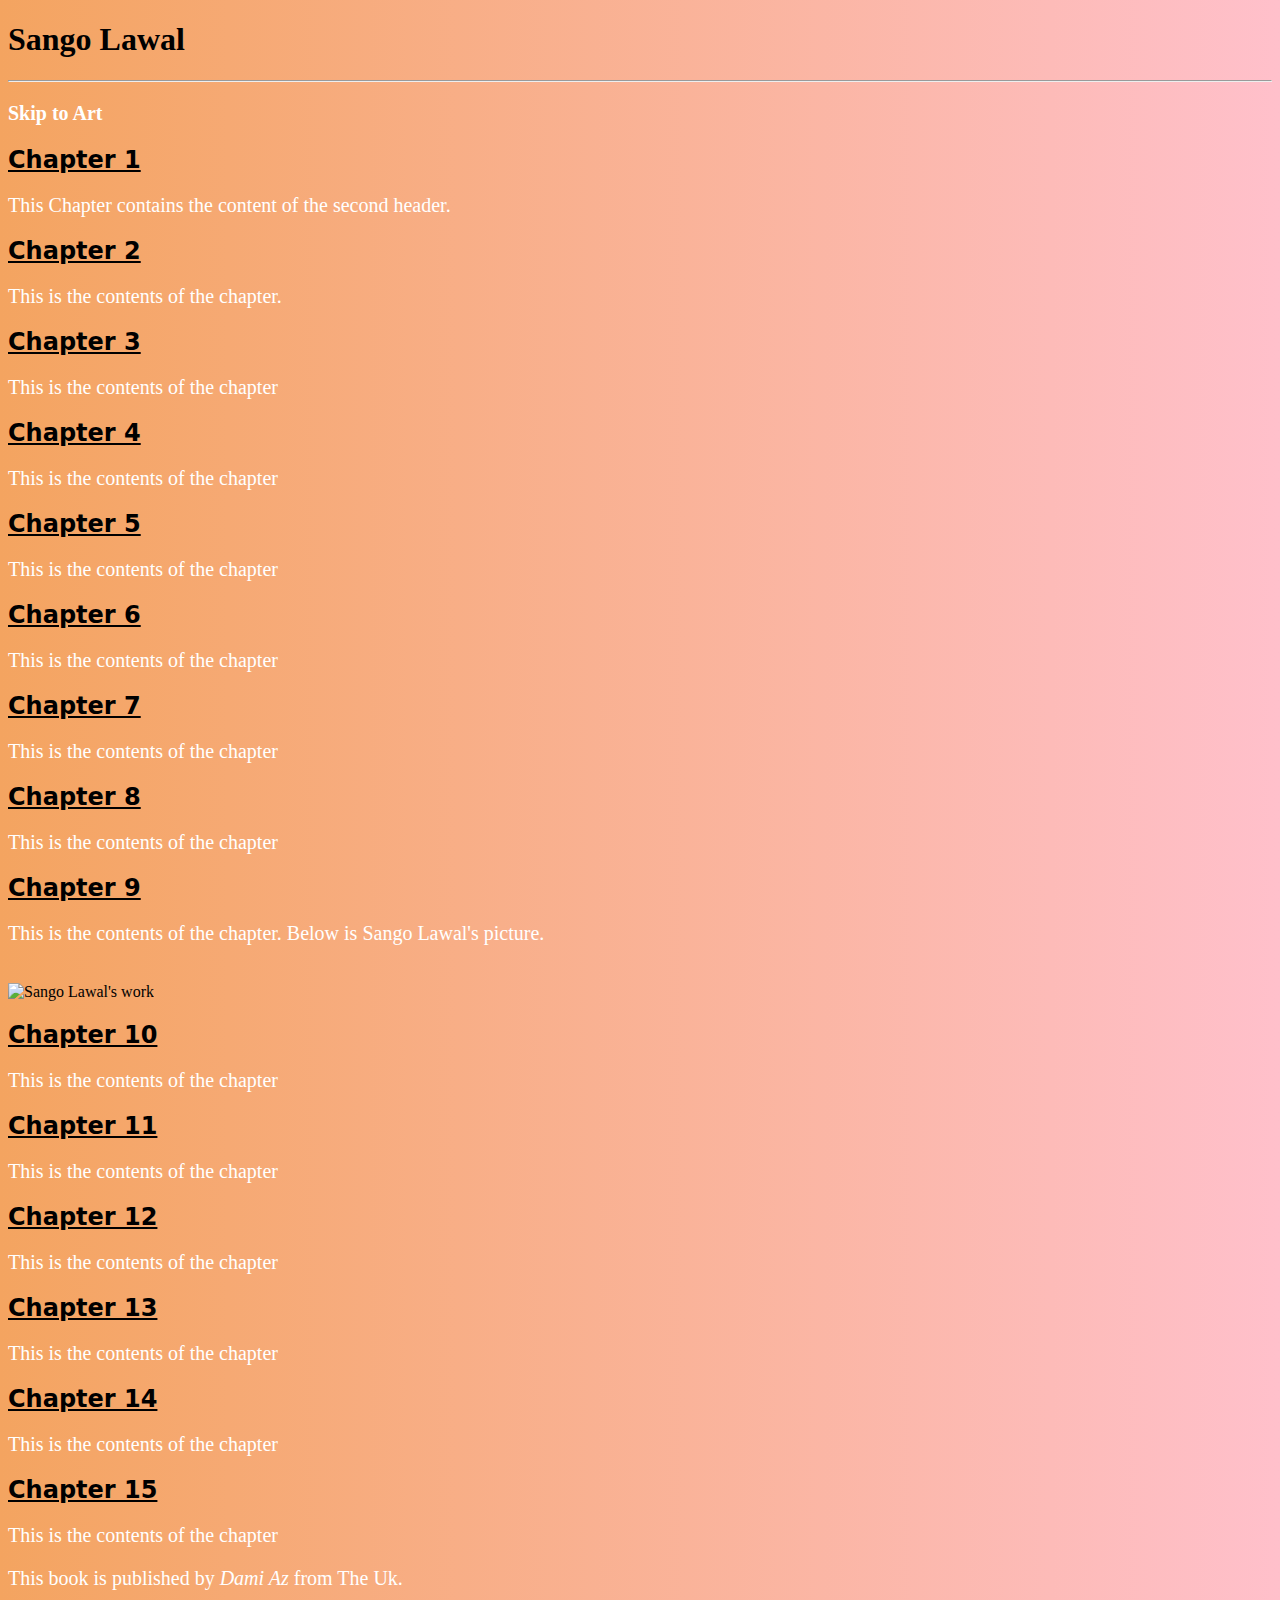
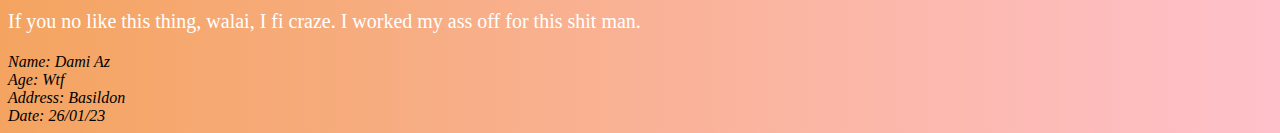
==== Az.html @ bd25d4b7 "Add files via upload" ====
<!doctype html>
<html lang= "en">
<head>
<link rel= "stylesheet" href= "styles.css"> 
<title> Practice Arena</title>
</head> 

<body> 
<h1> Sango Lawal <h1><hr>
<p><a href= "#C9"> Skip to Art </a></p>

<h2> Chapter 1 </h2>
<p> This Chapter contains the content of the second header. </p>

<h2> Chapter 2 </h2>
<p> This is the contents of the chapter. </p>
<h2> Chapter 3 </h2>
<p> This is the contents of the chapter</p>

<h2> Chapter 4 </h2>
<p> This is the contents of the chapter</p>

<h2> Chapter 5 </h2>
<p> This is the contents of the chapter</p>

<h2> Chapter 6 </h2>
<p> This is the contents of the chapter</p>

<h2> Chapter 7 </h2>
<p> This is the contents of the chapter</p>

<h2> Chapter 8 </h2>
<p> This is the contents of the chapter</p>

<h2 id= "C9"> Chapter 9 </h2>
<p> This is the contents of the chapter. Below is Sango Lawal's picture.</p> <br>
<img src= "https://pbs.twimg.com/media/FnaQ6eEWYAE_Oi6?format=jpg&name=large" alt= "Sango Lawal's work" style= "width: 40%; height: 40%px;">
 

<h2> Chapter 10 </h2>
<p> This is the contents of the chapter</p>

<h2> Chapter 11 </h2>
<p> This is the contents of the chapter</p>

<h2> Chapter 12 </h2>
<p> This is the contents of the chapter</p>

<h2> Chapter 13 </h2>
<p> This is the contents of the chapter</p>

<h2> Chapter 14 </h2>
<p> This is the contents of the chapter</p>

<h2> Chapter 15 </h2>
<p> This is the contents of the chapter</p>

<p> This book is published by <cite>Dami Az</cite> from The Uk. </p>
<p> If you no like this thing, walai, I fi craze. I worked my ass off for this shit man. </p>



<address>
Name: Dami Az <br>
Age: Wtf <br>
Address: Basildon <br>
Date: 26/01/23 <br>
</address>

</body>
</html>
---- styles.css ----
body {
background: linear-gradient(90deg, sandybrown, pink);
}

h1 {background-color: transparent;
text-color: white;}

a:link, a:hover {text-decoration: none;
color: white;}
a:active {color: green}


h2 { text-decoration: underline;
color: black; font-family: sans;}

p {color: white;
font-family: math;
font-size: 20px;
background-color: transparent;}
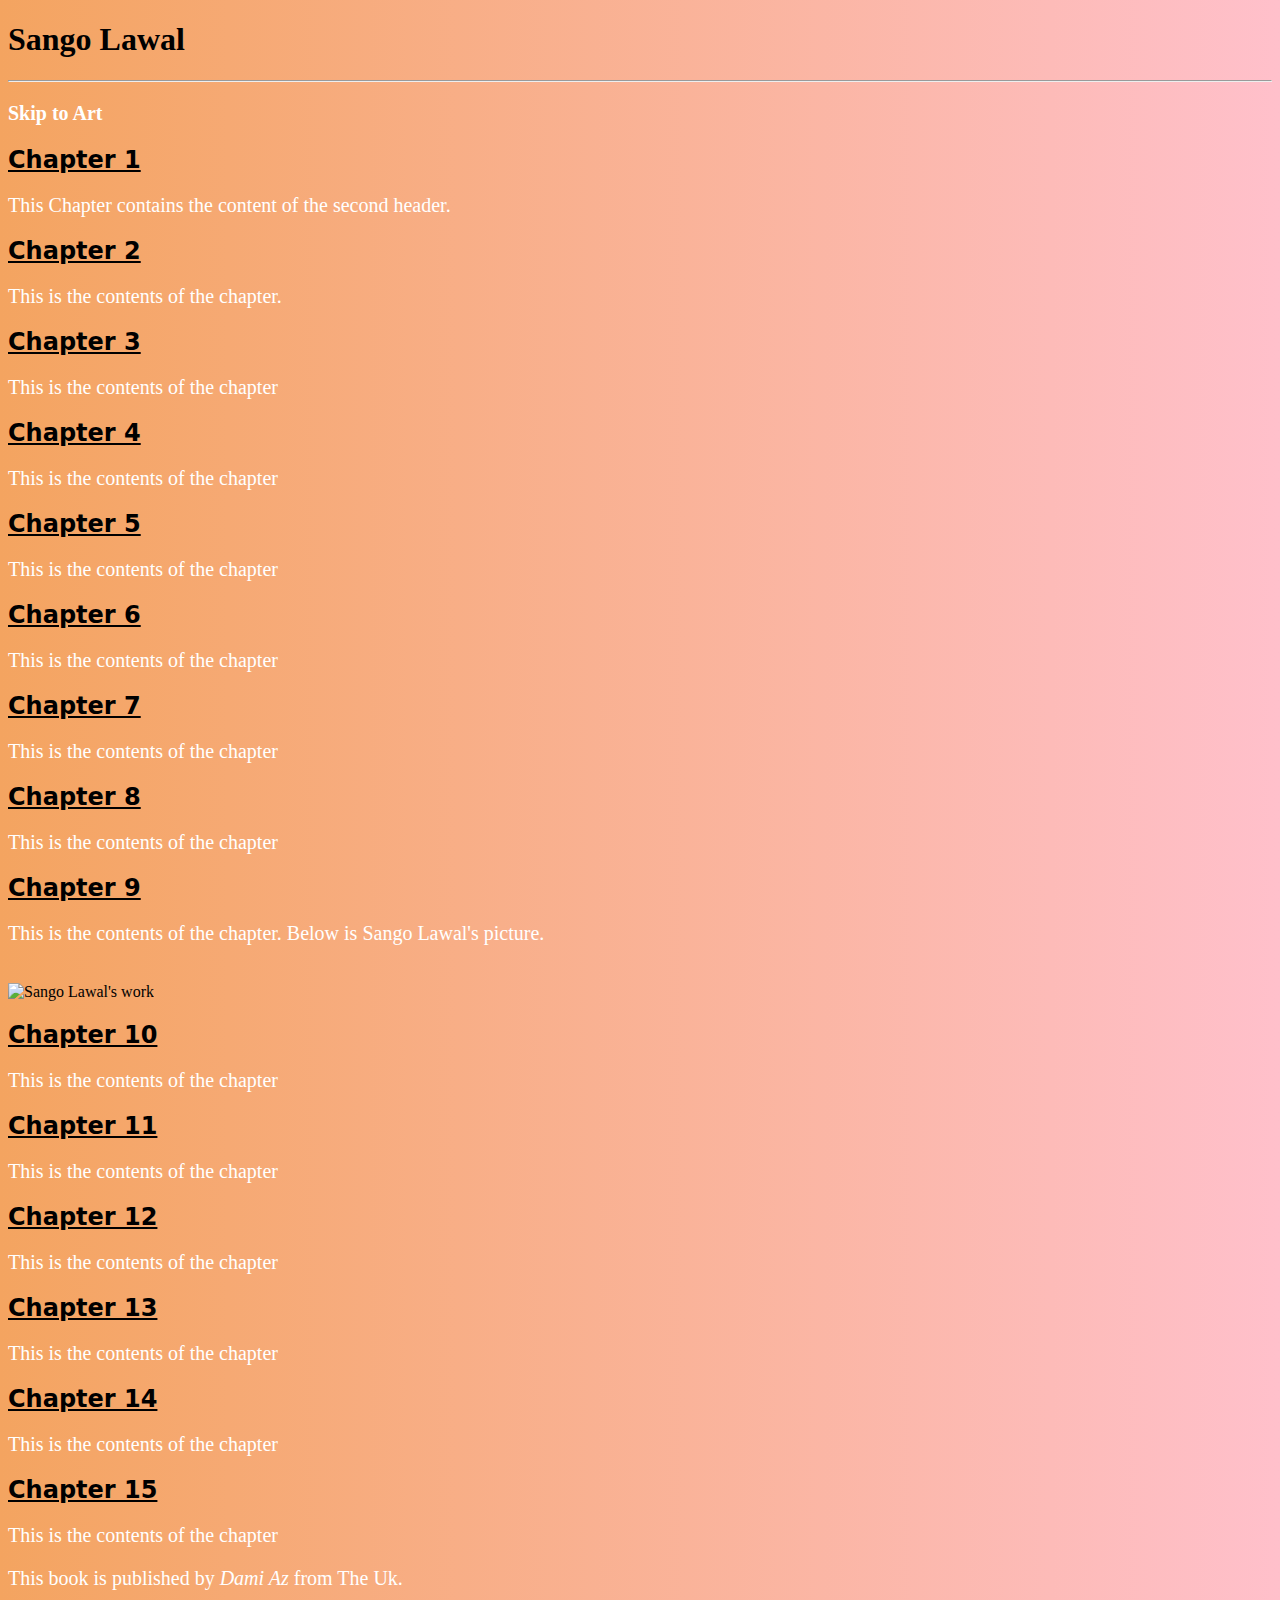
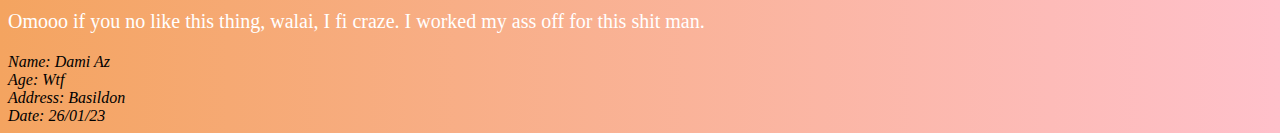
==== commit a0eaf64f: "Update Az.html" ====
--- a/Az.html
+++ b/Az.html
@@ -56,7 +56,7 @@
 <p> This is the contents of the chapter</p>
 
 <p> This book is published by <cite>Dami Az</cite> from The Uk. </p>
-<p> If you no like this thing, walai, I fi craze. I worked my ass off for this shit man. </p>
+<p> Omooo if you no like this thing, walai, I fi craze. I worked my ass off for this shit man. </p>
 
 
 
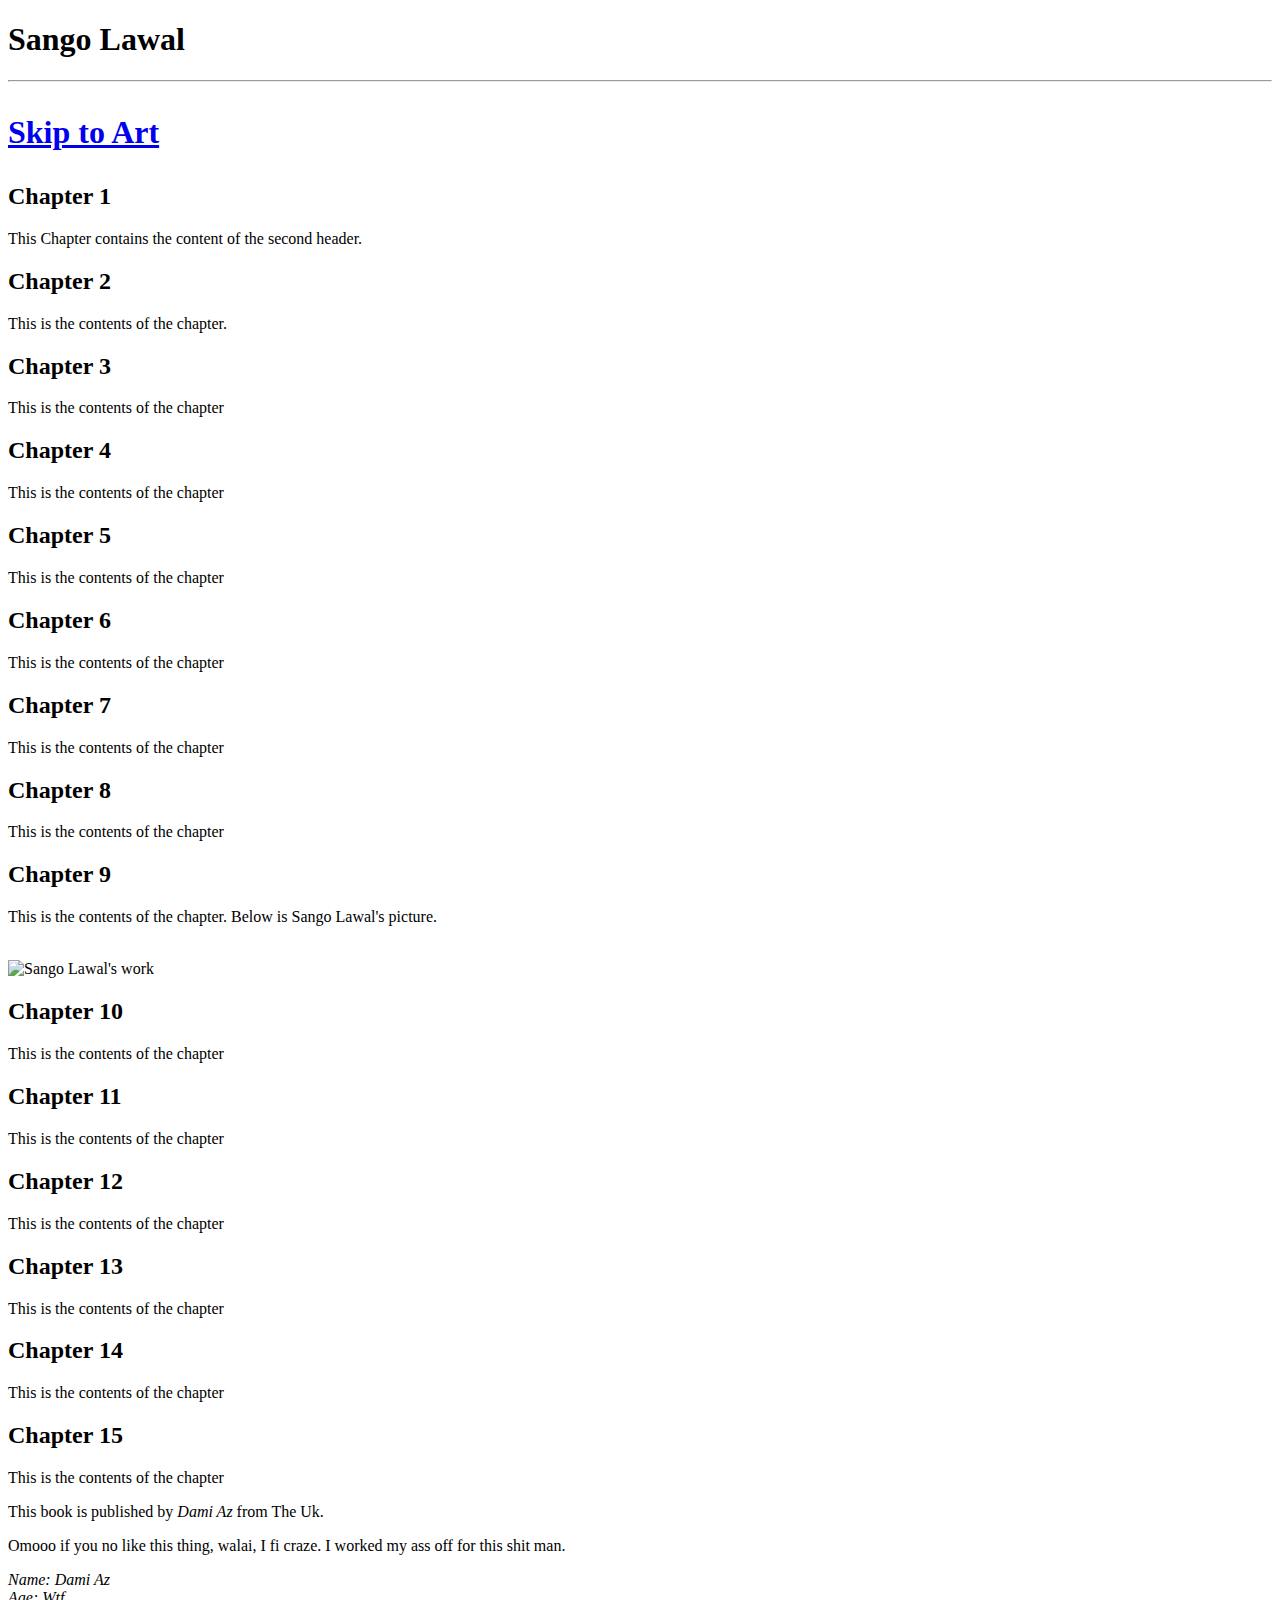
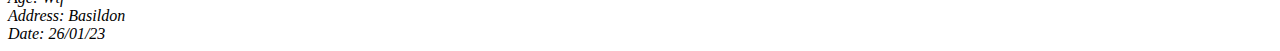
==== commit 71aca2ef: "Update Az.html" ====
--- a/Az.html
+++ b/Az.html
@@ -1,7 +1,7 @@
 <!doctype html>
 <html lang= "en">
 <head>
-<link rel= "stylesheet" href= "styles.css"> 
+<link rel= "stylesheet" href= "Azeez/styles.css"> 
 <title> Practice Arena</title>
 </head> 
 
